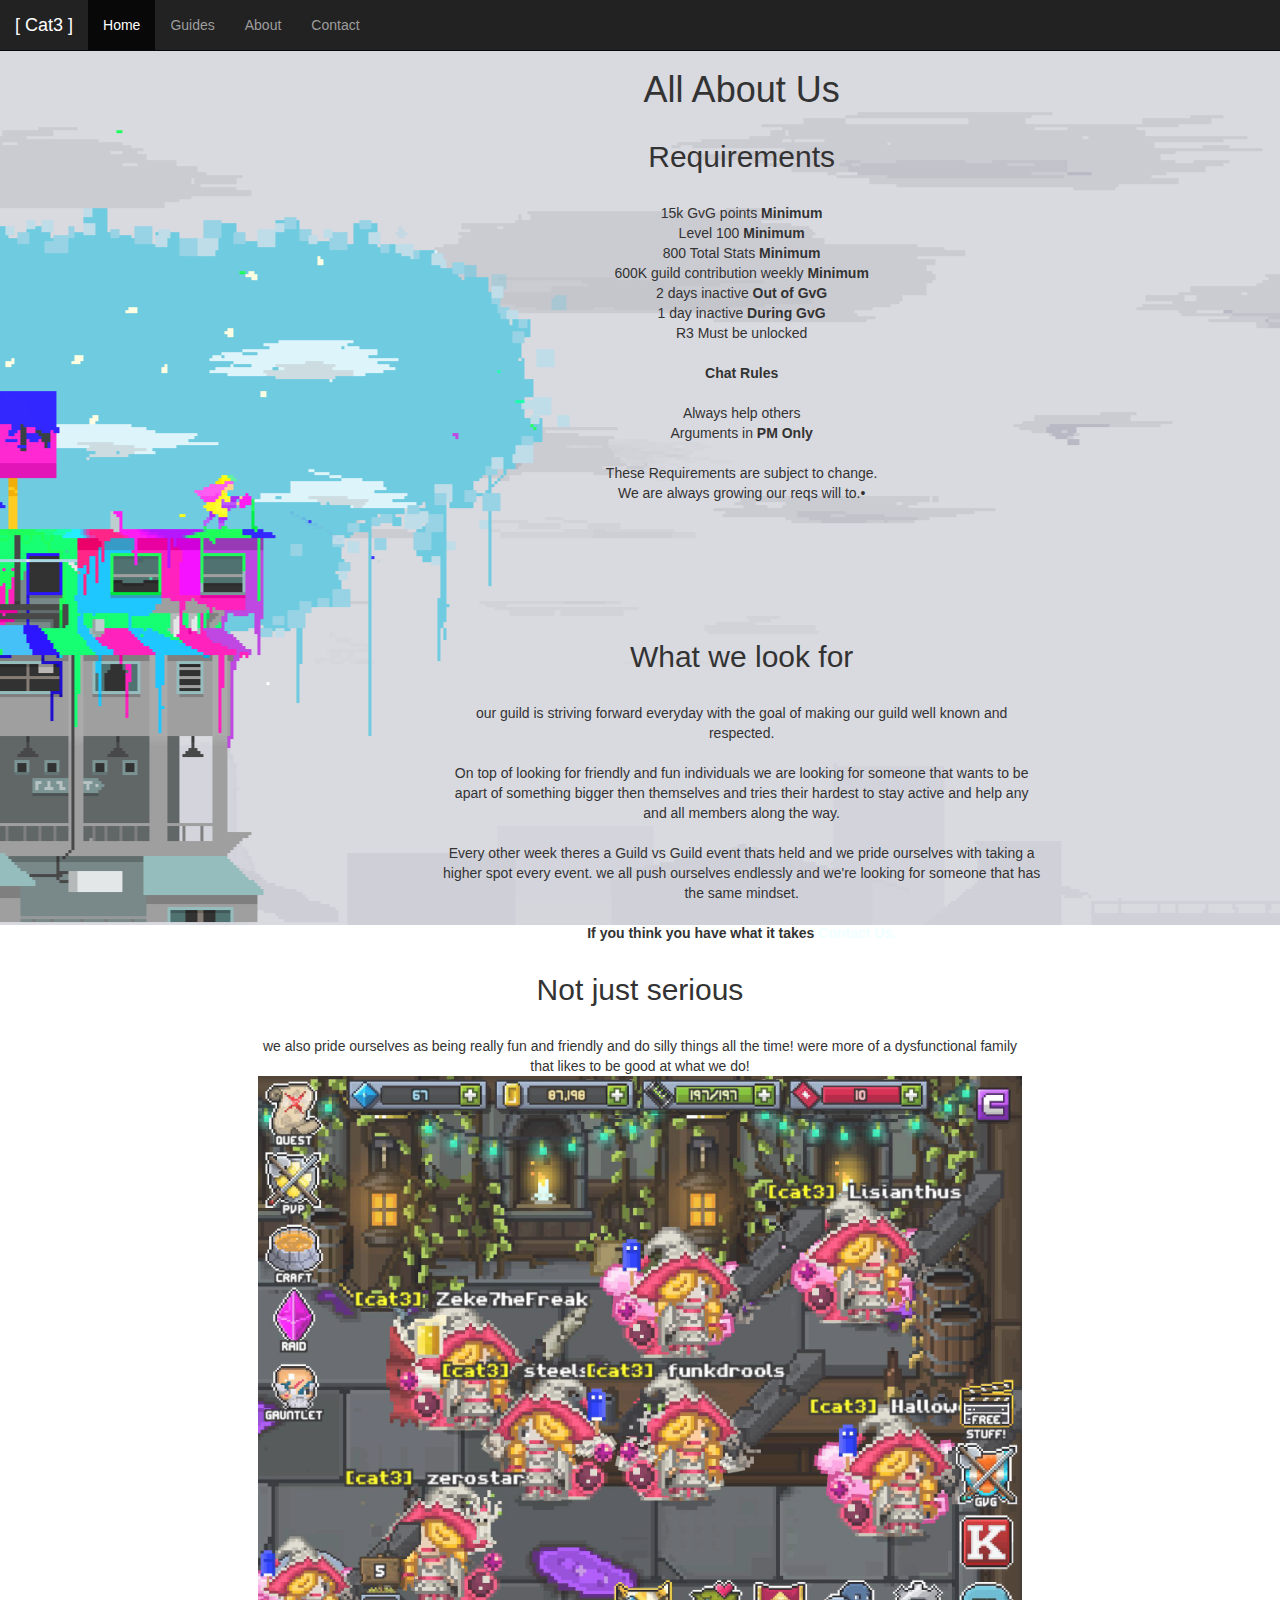
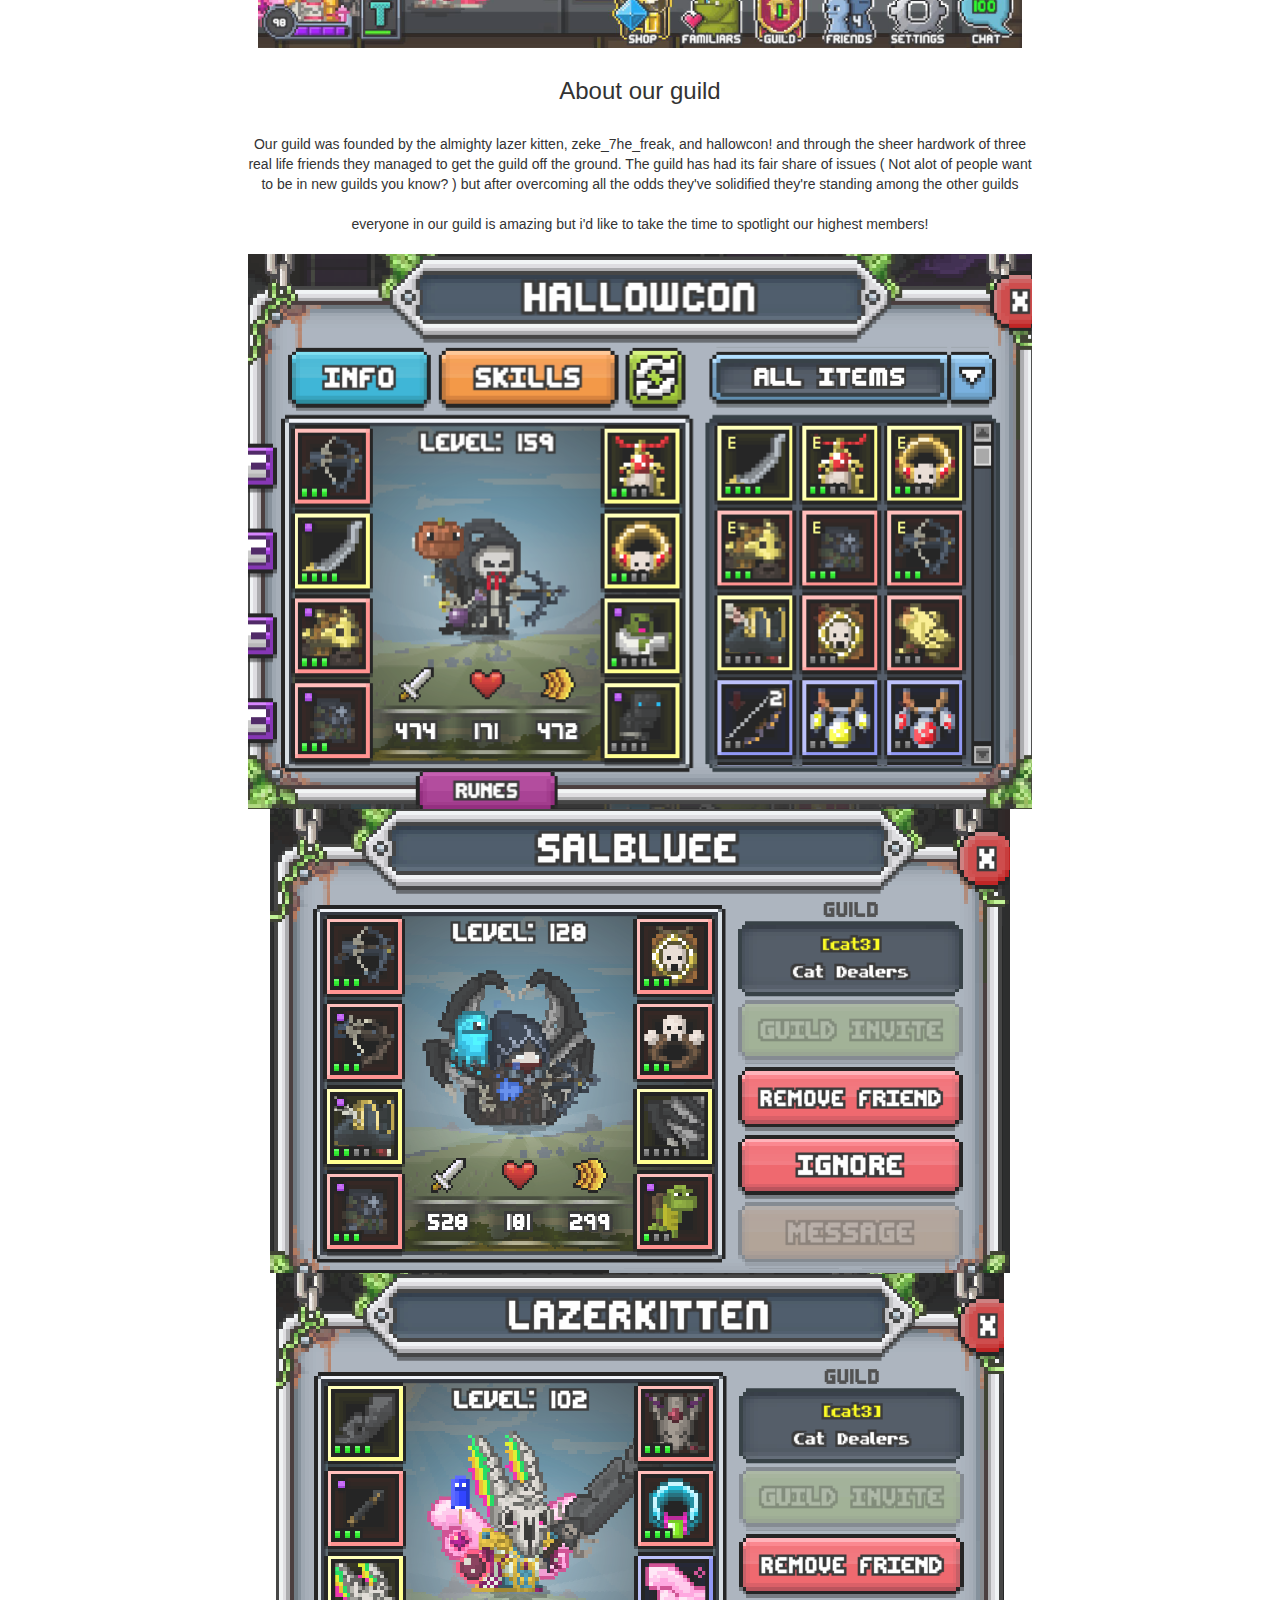
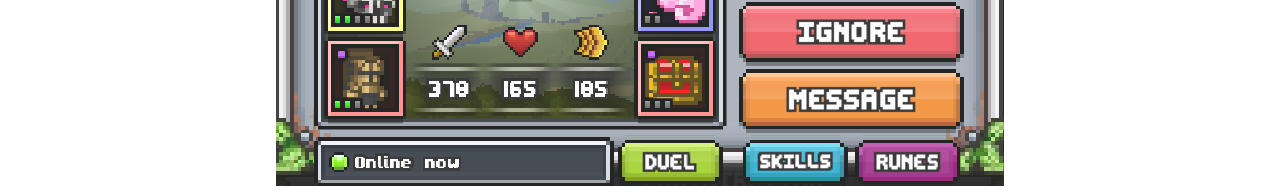
==== about.html @ 35f8d9cb "commit to get the site online" ====
<!doctype html>
<html>
<head>

<meta charset="utf-8">
<meta http-equiv="X-UA-Compatible" content="IE=edge">
<meta name="viewport" content="width=device-width, initial-scale=1.0">
<title>About Us</title>
<link href="css/bootstrap.css" rel="stylesheet" type="text/css"/>
<link href="cat.css" rel="stylesheet" type="text/css"/>
	

<!-- HTML5 shim and Respond.js for IE8 support of HTML5 elements and media queries -->
<!-- WARNING: Respond.js doesn't work if you view the page via file:// -->
<!--[if lt IE 9]>
<script src="https://oss.maxcdn.com/html5shiv/3.7.2/html5shiv.min.js"></script>
<script src="https://oss.maxcdn.com/respond/1.4.2/respond.min.js"></script>
<![endif]-->
	<script src="jQueryAssets/jquery-1.11.1.min.js"></script>
	<script src="jQueryAssets/jquery.ui-1.10.4.tabs.min.js"></script>
	<script src="jqueryui/jquery-ui.css" rel="stylesheet" type="text/css"> </script>
	<script src="jQueryAssets/jquery.ui-1.10.4.accordion.min.js"></script>
	<link href="jqueryui/jquery-ui.structure.css" rel="stylesheet" type="text/css"/> 
	<link href="jqueryui/jquery-ui.theme.css" rel="stylesheet" type="text/css"/>
	<link href="jQueryAssets/jquery.ui.core.min.css" rel="stylesheet" type="text/css">
	
	<link href="jQueryAssets/jquery.ui.accordion.min.css" rel="stylesheet" type="text/css">
</head>

<body>
<div id="main" class="container-fluid">
<!-- banner -->
 <!-- nav bar start --> 
  <nav class="navbar navbar-inverse navbar-fixed-top">
	  <div class="container-fluid">
    <!-- end of facebooks api -->
    
	    <!-- Brand and toggle get grouped for better mobile display -->
	    <div class="navbar-header">
	      <button type="button" class="navbar-toggle collapsed" data-toggle="collapse" data-target="#topFixedNavbar1" aria-expanded="false"><span class="sr-only">Toggle navigation</span><span class="icon-bar"></span><span class="icon-bar"></span><span class="icon-bar"></span></button>
	      <a class="navbar-brand" href="index.html">
	      &#91; Cat3 &#93;<span class="sr-only">(current)</span></a></div>
	    <!-- Collect the nav links, forms, and other content for toggling -->
	    <div class="collapse navbar-collapse" id="topFixedNavbar1">
	      <ul class="nav navbar-nav">
        <li class="active"><a href="#">Home<span class="sr-only">(current)</span></a></li>
        <li><a href="guides.html">Guides</a></li>
			  <li><a href="about.html">About</a></li>
          </ul>
	      <ul class="nav navbar-nav navbar-left">
	        <li><a href="contact.html">Contact</a></li>
          </ul>
        </div>
	    <!-- /.navbar-collapse -->
    </div>
    <!-- /.container-fluid -->
  </nav>
  <div class="container-fluid">
  <!-- div below is to help keep content together -->
  <div class="col-sm-10 col-sm-offset-2">
  
  <!-- title contain --> 
  <div>
	  <h1 class="col-lg-offset-2 col-lg-8 col-md-10 col-md-offset-2 col-sm-11 col-sm-offset-1">All About Us</h1>
	  </div>
  
  
  <!-- container reqs -->
 	<div class="col-xs-12 boxminhi col-lg-offset-2 col-lg-8 col-md-8 col-md-offset-3 col-sm-11 col-sm-offset-1">
		<h2>Requirements</h2>

  	
		
		
	
		
	  <p> 
	  <br/>15k GvG points <strong>Minimum</strong><br/>
	  
	  Level 100 <strong>Minimum</strong><br/>
		  800 Total Stats <strong> Minimum </strong> <br/>
		  600K guild contribution weekly <strong>Minimum</strong>
		  <br/>
		  2 days inactive <strong>Out of GvG</strong>
		  <br/>
		  1 day inactive <strong>During GvG</strong><br/>
		  R3 Must be unlocked<br/><br/>
		  
		  
		  <strong> Chat Rules </strong><br/><br/>
		  Always help others<br/>
		  Arguments in <strong>PM Only</strong>
		  <br/><br/>
		 These Requirements are subject to change.<br/>
		 We are always growing our reqs will to.&#8226;
		  
		  
		  
	  </p>
	  </div>
	  
	  <div class="col-xs-offset-0 col-xs-12 col-lg-offset-2 col-lg-8 col-md-offset-3 col-md-8 col-sm-11 col-sm-offset-1">
    <h2 class=""> What we look for </h2>
	  
	  
	  
    <div class="col-xs-offset-0 col-xs-12 col-sm-offset-0 col-sm-12 col-md-12 col-lg-12">
		  <p><br/>our guild is striving forward everyday with the goal of making our guild well known and respected. <br/>
			  <br/> On top of looking for friendly and fun individuals we are looking for someone that wants to be apart of something bigger then themselves and tries their hardest to stay active and help any and all members along the way.<br/><br/> Every other week theres a Guild vs Guild event thats held and we pride ourselves with taking a higher spot every event. we all push ourselves endlessly and we're looking for someone that has the same mindset.<br/><br/> <strong>If you think you have what it takes <a href="contact.html">Contact Us.</a></strong> </p>
    </div>
	  
	  </div>
	  </div>
	  <div id="col-xs-10">
	  <!-- div to prevent breaking of a certain div --> 
	  <div class="container-fluid">
		  <h2 class="col-lg-offset-2 col-lg-8 col-xs-offset-0 col-xs-12 col-md-9 col-md-offset-3 col-sm-10 col-sm-offset-2">Not just serious</h2>
		  
		  <p class="col-lg-offset-2 col-lg-8 col-xs-12 col-md-offset-3 col-md-8 col-sm-9 col-sm-offset-3"> <br/>we also pride ourselves as being really fun and friendly and do silly things all the time! were more of a dysfunctional family that likes to be good at what we do!<br/>
	  <img src="fun1.jpg" alt="guild fun photo" class="aboutpho">
	  </p>
	  
	  </div>
	  
	  
	  <div class="col-lg-8 col-lg-offset-2 col-xs-12 col-md-8 col-md-offset-3 col-sm-9 col-sm-offset-3">
		  <h3>About our guild</h3>
		  
		  <p><br/>Our guild was founded by the almighty lazer kitten, zeke_7he_freak, and hallowcon! and through the sheer hardwork of three real life friends they managed to get the guild off the ground. The guild has had its fair share of issues &#40; Not alot of people want to be in new guilds you know? &#41; but after overcoming all the odds they've solidified they're standing among the other guilds<br/> <br/> 
		  
		  everyone in our guild is amazing but i'd like to take the time to spotlight our highest members!<br/><br/>
	  
	  <img src="hallow.png" alt="Hallow highest level"/>
	  <img src="sal.png" alt=" sal second highest"/>
	  <img src="lazer.png" alt="one of our lower higher levels"/>
	  </p>
	  </div>
	  </div>
  <!-- end of  inside container -->
		<div>
			
			
	  </div>
		
	</div>
  
  <!-- end of main container -->
</div>
<script src="js/jquery-1.11.3.min.js"></script>
<script src="js/bootstrap.js"></script>
<script src="jqueryui/jquery-ui.min.js"></script>

</body>
</html>
---- cat.css ----
div p strong a {
	color: azure;
}
body {
	padding:50px 0px 0px 0px;
	margin: 0px;
	background-image: url(bckgrnd.png);
	background-repeat: no-repeat;
    background-position:30% 30%;
	background-attachment: fixed;
	text-align: center;
}


div {
	padding: 0px;
	margin:0px;
	word-wrap: normal;
	
	
	
	}
.nodeclassz {
	
	font-size: 2em;
	background-color:#000000#383838
	
	
	
}
img {
	max-width: 100%;
	height: auto;
	width: 628;
	opacity: 0.85;
}
p {
	
	
}
h1 {
	
	
	
}

h2{
	
	
}
h3{
	
	
}
h4 {
	
}
.colorsforbk{
	background-color:#9191A0;
	

}

.boxminhi {
	min-height: 500px;
}

.aboutpho {
	width:100%;
	height:auto;
}
/* form css */

form {
	
	
	padding: 1em 1em 1em 1em;
}
label {
	margin-bottom: 1em;
	
}
button {
	margin-top:2em;
}


#ign {
	width: 100%;
}


.ui-widget-content {
	opacity: 0.8;
}

#makegreatagain {
	opacity: 0.9;
	font-weight: 900;
}










.hidden-md {
}
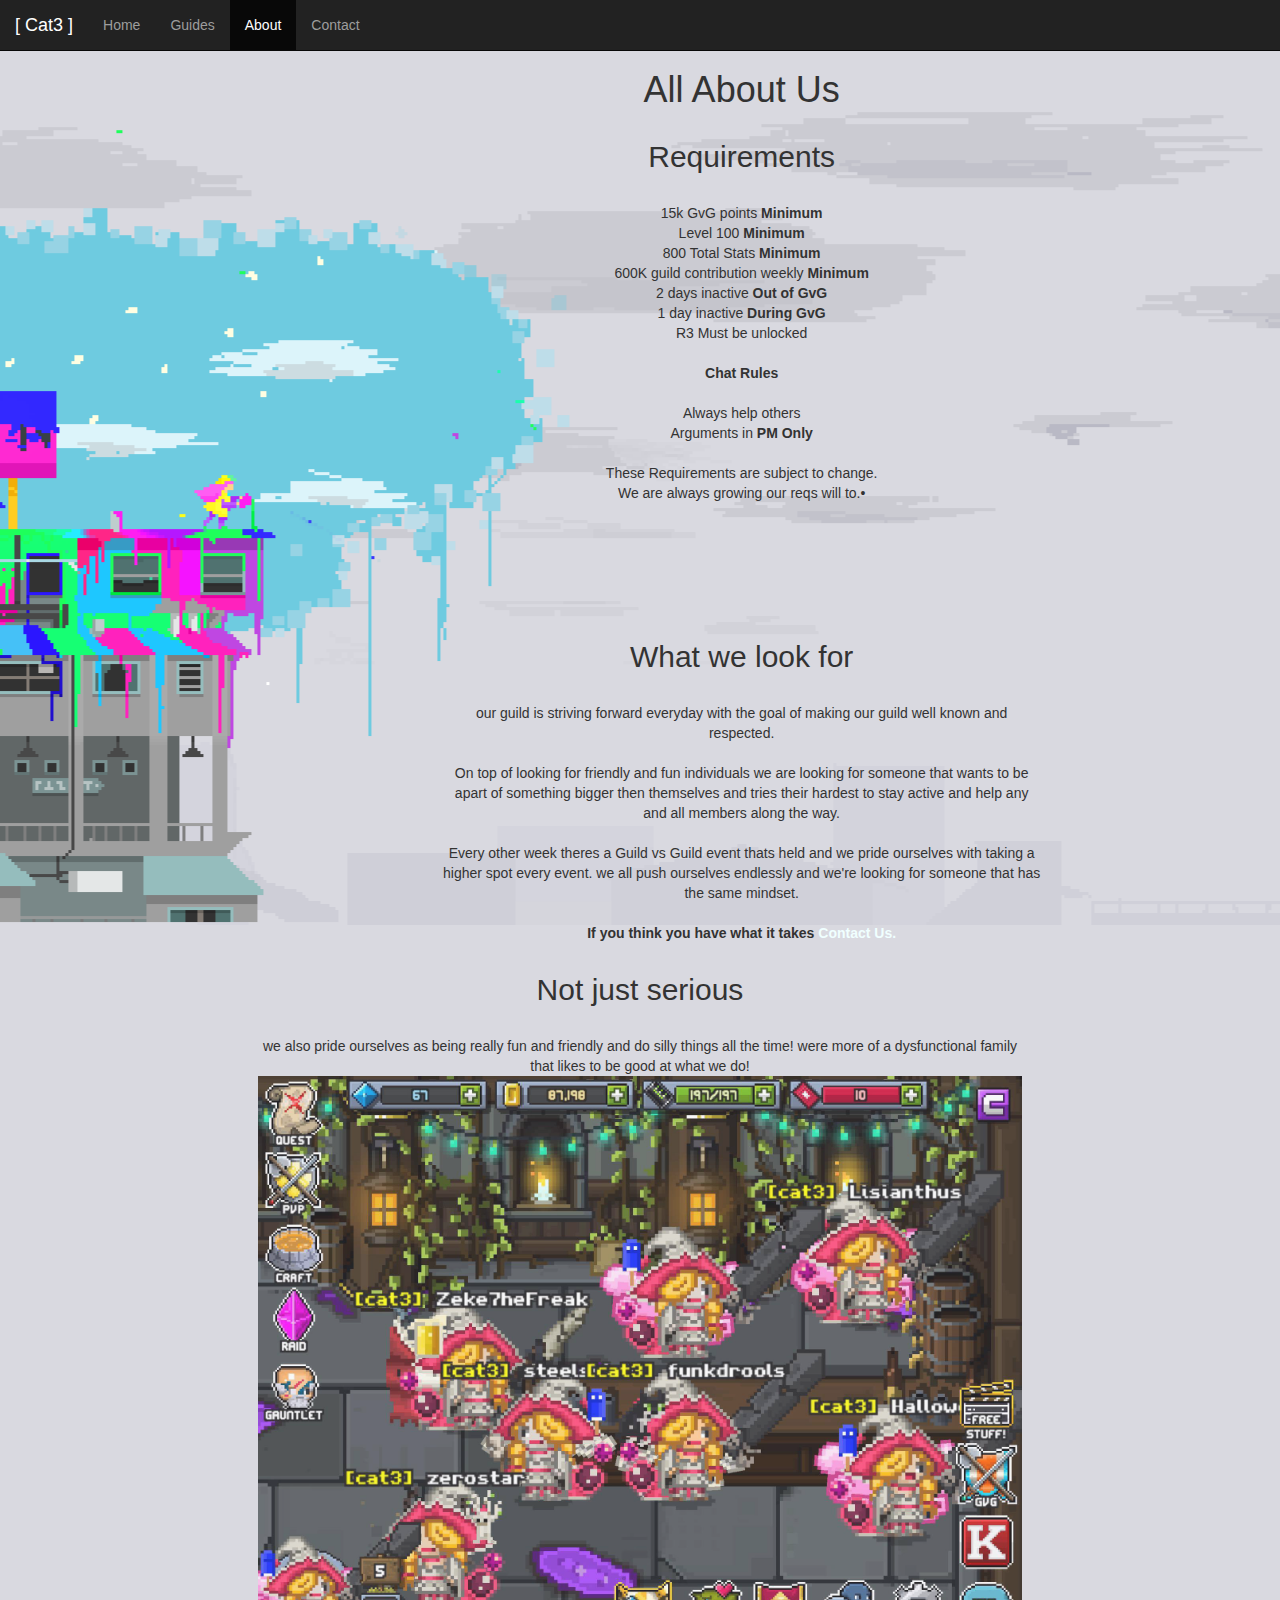
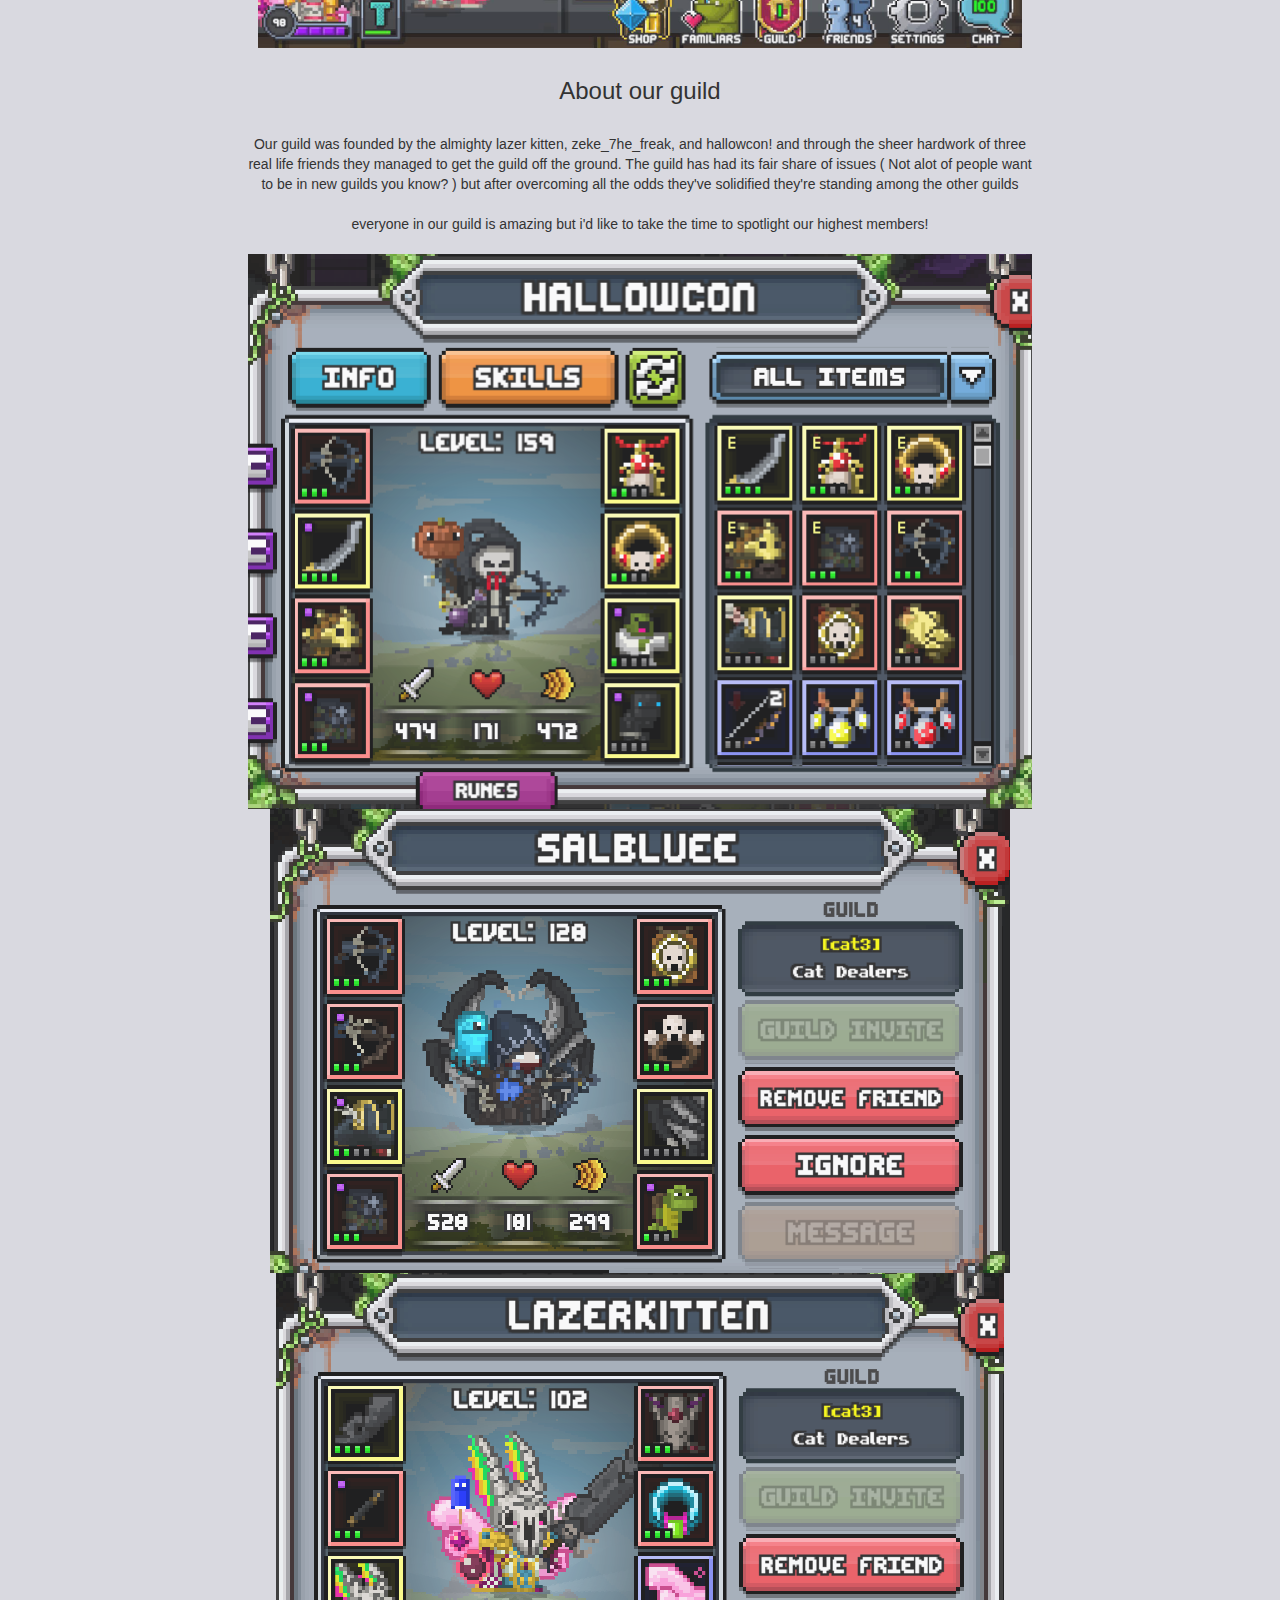
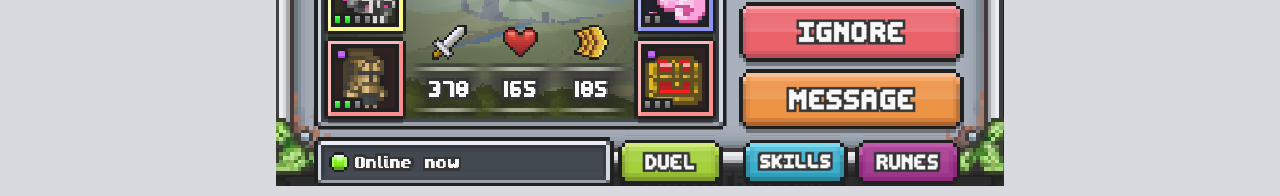
==== commit 09535b85: "minor javascript fixes and ui issues" ====
--- a/about.html
+++ b/about.html
@@ -43,9 +43,9 @@
 	    <!-- Collect the nav links, forms, and other content for toggling -->
 	    <div class="collapse navbar-collapse" id="topFixedNavbar1">
 	      <ul class="nav navbar-nav">
-        <li class="active"><a href="#">Home<span class="sr-only">(current)</span></a></li>
+        <li ><a href="#">Home</a></li>
         <li><a href="guides.html">Guides</a></li>
-			  <li><a href="about.html">About</a></li>
+			  <li class="active"><a href="about.html">About<span class="sr-only">(current)</span></a></li>
           </ul>
 	      <ul class="nav navbar-nav navbar-left">
 	        <li><a href="contact.html">Contact</a></li>
@@ -116,14 +116,14 @@
 	  <div class="container-fluid">
 		  <h2 class="col-lg-offset-2 col-lg-8 col-xs-offset-0 col-xs-12 col-md-9 col-md-offset-3 col-sm-10 col-sm-offset-2">Not just serious</h2>
 		  
-		  <p class="col-lg-offset-2 col-lg-8 col-xs-12 col-md-offset-3 col-md-8 col-sm-9 col-sm-offset-3"> <br/>we also pride ourselves as being really fun and friendly and do silly things all the time! were more of a dysfunctional family that likes to be good at what we do!<br/>
+		  <p class="col-lg-offset-2 col-lg-8 col-xs-12 col-md-offset-3 col-md-8 col-sm-10 col-sm-offset-2"> <br/>we also pride ourselves as being really fun and friendly and do silly things all the time! were more of a dysfunctional family that likes to be good at what we do!<br/>
 	  <img src="fun1.jpg" alt="guild fun photo" class="aboutpho">
 	  </p>
 	  
 	  </div>
 	  
 	  
-	  <div class="col-lg-8 col-lg-offset-2 col-xs-12 col-md-8 col-md-offset-3 col-sm-9 col-sm-offset-3">
+	  <div class="col-lg-8 col-lg-offset-2 col-xs-12 col-md-8 col-md-offset-3 col-sm-10 col-sm-offset-2">
 		  <h3>About our guild</h3>
 		  
 		  <p><br/>Our guild was founded by the almighty lazer kitten, zeke_7he_freak, and hallowcon! and through the sheer hardwork of three real life friends they managed to get the guild off the ground. The guild has had its fair share of issues &#40; Not alot of people want to be in new guilds you know? &#41; but after overcoming all the odds they've solidified they're standing among the other guilds<br/> <br/> 
--- a/cat.css
+++ b/cat.css
@@ -9,6 +9,7 @@
     background-position:30% 30%;
 	background-attachment: fixed;
 	text-align: center;
+	background-color: #D9D9E0;
 }
 
 
@@ -23,7 +24,7 @@
 .nodeclassz {
 	
 	font-size: 2em;
-	background-color:#000000#383838
+	
 	
 	
 	
@@ -31,7 +32,6 @@
 img {
 	max-width: 100%;
 	height: auto;
-	width: 628;
 	opacity: 0.85;
 }
 p {
@@ -99,7 +99,11 @@
 	font-weight: 900;
 }
 
-
+#invalidclss {
+	color: white;
+	background-color: darkred;
+	
+}
 
 
 
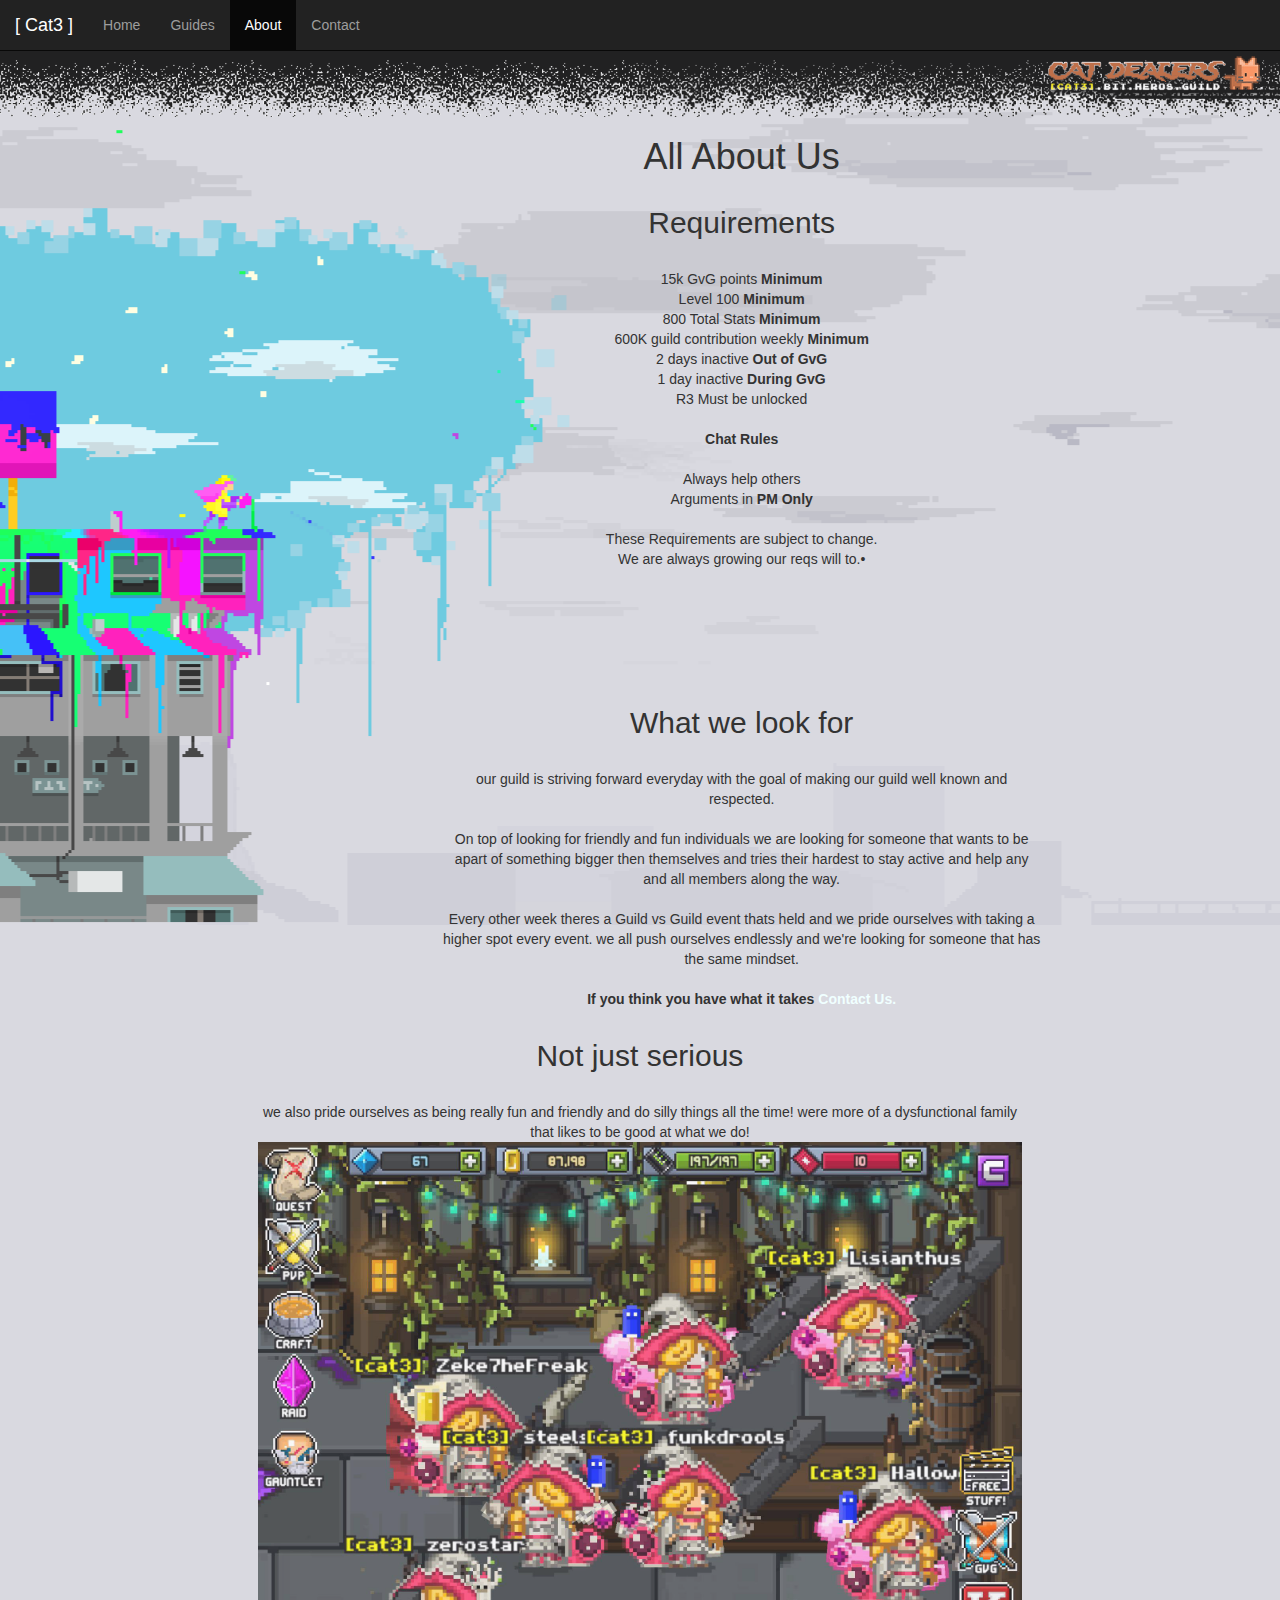
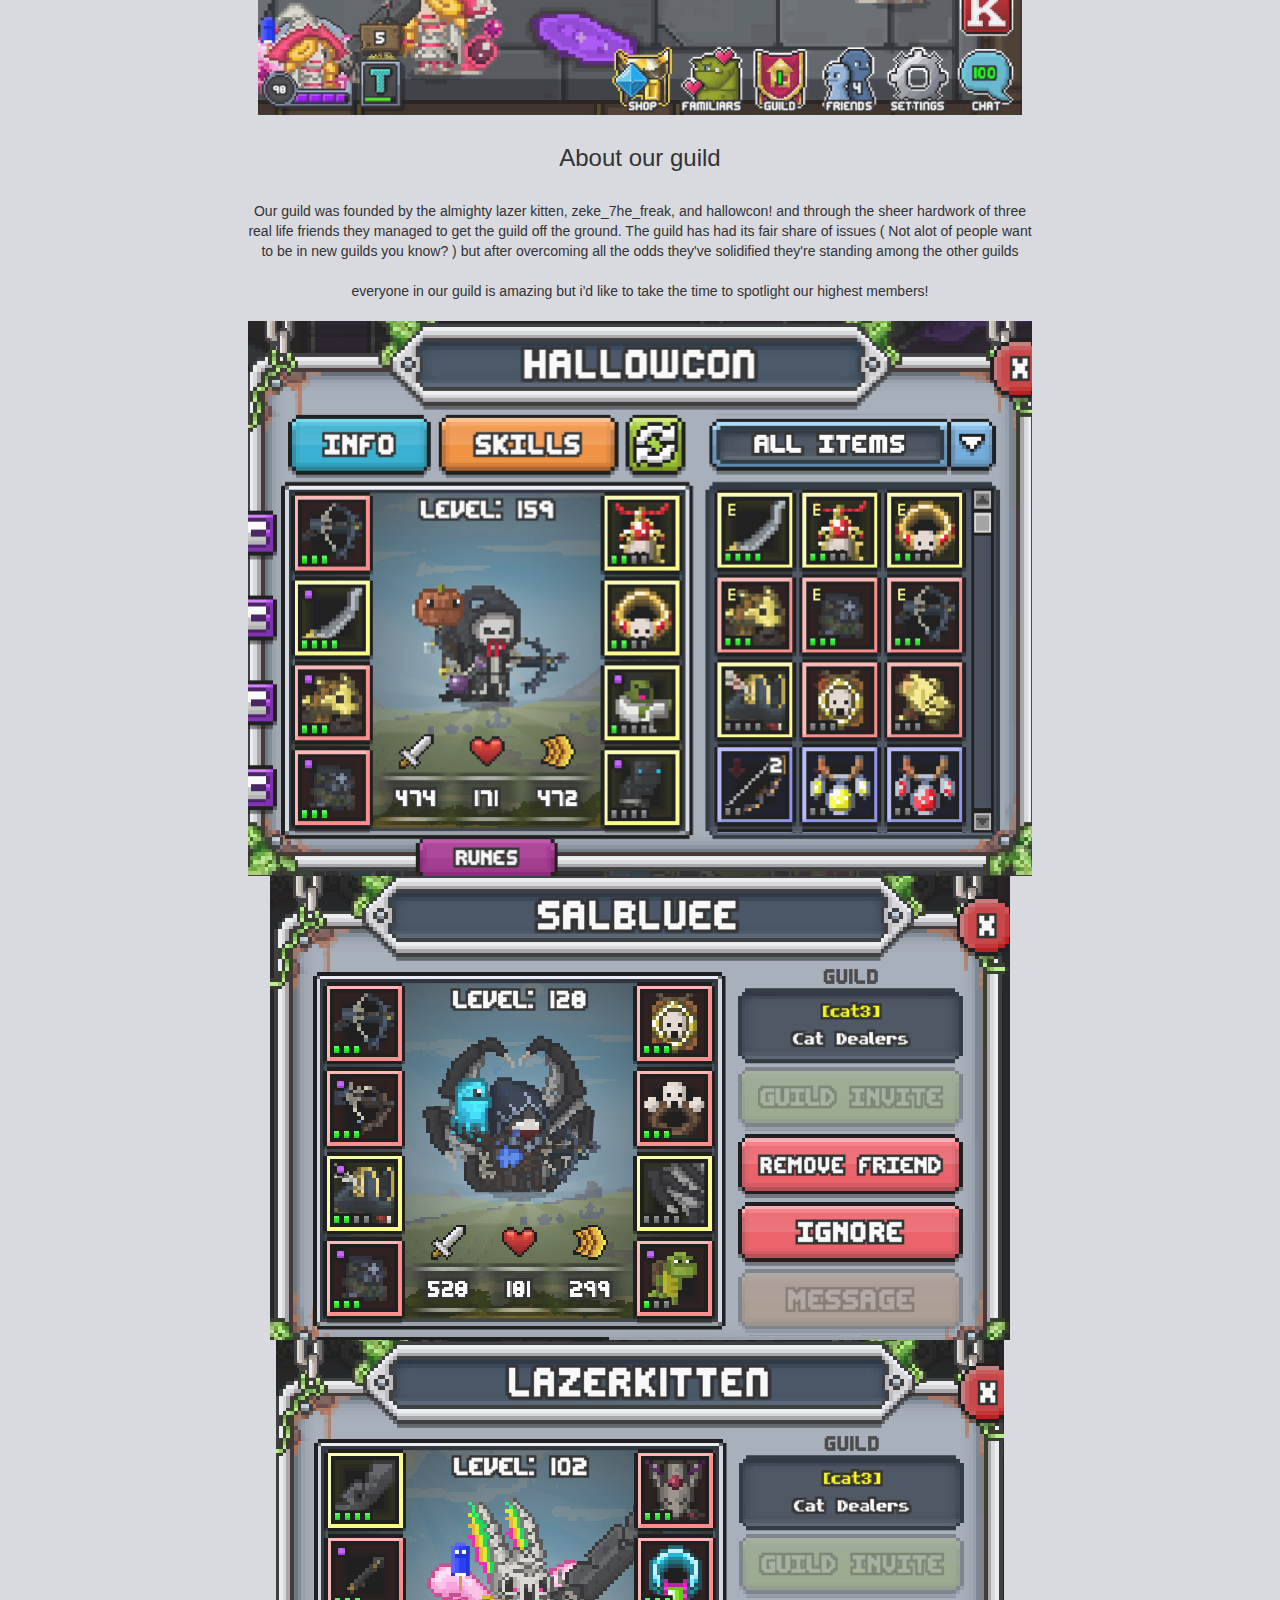
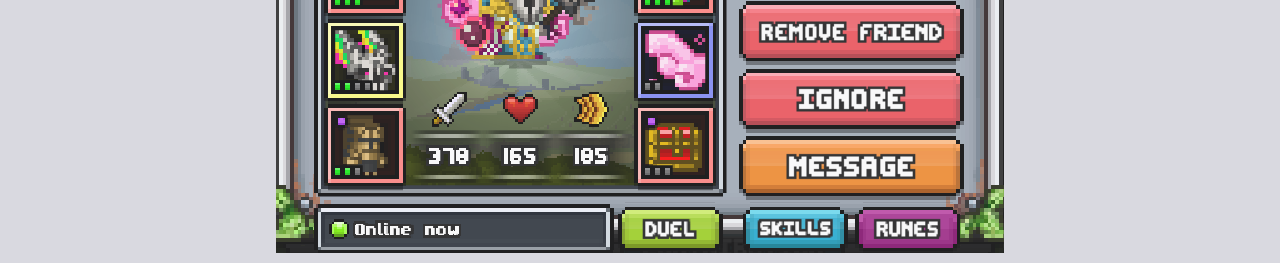
==== commit abbb1c49: "updated comments" ====
--- a/about.html
+++ b/about.html
@@ -1,15 +1,18 @@
 <!doctype html>
 <html>
 <head>
-
+<!--       _
+       .__(.)< (MEOW)
+        \___)   
+ ~~~~~~~~~~~~~~~~~~ -->
+ <!--
+ this project was completed by Jake-->
 <meta charset="utf-8">
 <meta http-equiv="X-UA-Compatible" content="IE=edge">
 <meta name="viewport" content="width=device-width, initial-scale=1.0">
 <title>About Us</title>
 <link href="css/bootstrap.css" rel="stylesheet" type="text/css"/>
 <link href="cat.css" rel="stylesheet" type="text/css"/>
-	
-
 <!-- HTML5 shim and Respond.js for IE8 support of HTML5 elements and media queries -->
 <!-- WARNING: Respond.js doesn't work if you view the page via file:// -->
 <!--[if lt IE 9]>
@@ -28,13 +31,14 @@
 </head>
 
 <body>
+<!-- img needs to stay on top or else the boot strap with give it padding and probably break stuff -->
+<img src="picz/toplineonehund.gif" alt="top line" class="hidden-sm hidden-xs hidden-md img-responsive"/>
+<img src="picz/toplinetwohund.gif" alt="top line" class="img-responsive hidden-lg"/>
 <div id="main" class="container-fluid">
 <!-- banner -->
  <!-- nav bar start --> 
   <nav class="navbar navbar-inverse navbar-fixed-top">
 	  <div class="container-fluid">
-    <!-- end of facebooks api -->
-    
 	    <!-- Brand and toggle get grouped for better mobile display -->
 	    <div class="navbar-header">
 	      <button type="button" class="navbar-toggle collapsed" data-toggle="collapse" data-target="#topFixedNavbar1" aria-expanded="false"><span class="sr-only">Toggle navigation</span><span class="icon-bar"></span><span class="icon-bar"></span><span class="icon-bar"></span></button>
@@ -58,22 +62,14 @@
   <div class="container-fluid">
   <!-- div below is to help keep content together -->
   <div class="col-sm-10 col-sm-offset-2">
-  
   <!-- title contain --> 
   <div>
 	  <h1 class="col-lg-offset-2 col-lg-8 col-md-10 col-md-offset-2 col-sm-11 col-sm-offset-1">All About Us</h1>
 	  </div>
-  
-  
-  <!-- container reqs -->
+  <!-- container reqs  container below-->
  	<div class="col-xs-12 boxminhi col-lg-offset-2 col-lg-8 col-md-8 col-md-offset-3 col-sm-11 col-sm-offset-1">
+ 	<!-- header of the container below -->
 		<h2>Requirements</h2>
-
-  	
-		
-		
-	
-		
 	  <p> 
 	  <br/>15k GvG points <strong>Minimum</strong><br/>
 	  
@@ -85,30 +81,20 @@
 		  <br/>
 		  1 day inactive <strong>During GvG</strong><br/>
 		  R3 Must be unlocked<br/><br/>
-		  
-		  
 		  <strong> Chat Rules </strong><br/><br/>
 		  Always help others<br/>
 		  Arguments in <strong>PM Only</strong>
 		  <br/><br/>
 		 These Requirements are subject to change.<br/>
 		 We are always growing our reqs will to.&#8226;
-		  
-		  
-		  
 	  </p>
 	  </div>
-	  
 	  <div class="col-xs-offset-0 col-xs-12 col-lg-offset-2 col-lg-8 col-md-offset-3 col-md-8 col-sm-11 col-sm-offset-1">
     <h2 class=""> What we look for </h2>
-	  
-	  
-	  
     <div class="col-xs-offset-0 col-xs-12 col-sm-offset-0 col-sm-12 col-md-12 col-lg-12">
 		  <p><br/>our guild is striving forward everyday with the goal of making our guild well known and respected. <br/>
 			  <br/> On top of looking for friendly and fun individuals we are looking for someone that wants to be apart of something bigger then themselves and tries their hardest to stay active and help any and all members along the way.<br/><br/> Every other week theres a Guild vs Guild event thats held and we pride ourselves with taking a higher spot every event. we all push ourselves endlessly and we're looking for someone that has the same mindset.<br/><br/> <strong>If you think you have what it takes <a href="contact.html">Contact Us.</a></strong> </p>
     </div>
-	  
 	  </div>
 	  </div>
 	  <div id="col-xs-10">
@@ -138,12 +124,8 @@
 	  </div>
   <!-- end of  inside container -->
 		<div>
-			
-			
 	  </div>
-		
 	</div>
-  
   <!-- end of main container -->
 </div>
 <script src="js/jquery-1.11.3.min.js"></script>
--- a/cat.css
+++ b/cat.css
@@ -33,6 +33,7 @@
 	max-width: 100%;
 	height: auto;
 	opacity: 0.85;
+	padding:0px;
 }
 p {
 	
